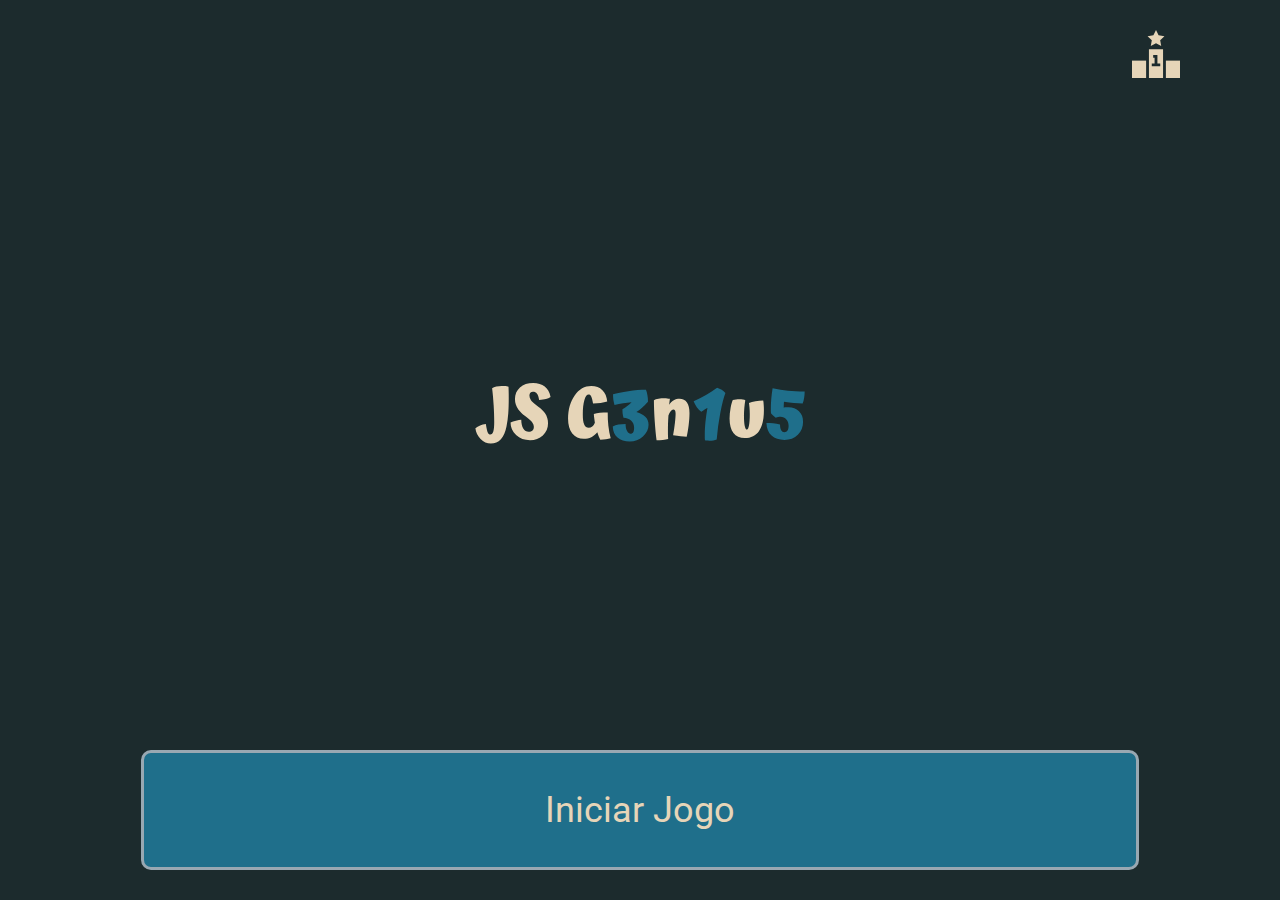
==== index.html @ 6aacd874 "feito responsivo de escolha de números" ====
<html lang="pt">
    <head>
        <meta charset="utf-8">
        <meta name="viewport" content="width=device-width, initial-scale=1, shrink-to-fit=no">
        <meta name="description" content="The MDN Web Docs site
        provides information about Open Web technologies
        including HTML, CSS, and APIs for both Web sites and
        progressive web apps.">
        <title>JS G3n1u5</title>
        <link rel="JS G3n1u5 icon" href="images/logo.png" type="image/png">
        <link rel="stylesheet" type="text/css" href="css/bootstrap.css">
        <link rel="stylesheet" type="text/css" href="css/styles.css">

    </head>

    <body class="container-lg">
        <div class="justify-content-end d-flex icon-ranking">
            <img src="images/ranking.svg" alt="Ícone de ranking de jogadores">
        </div>

        <div class="logo-center">
            <img src="images/logo.svg" alt="Logo do JS G3n1u5">
        </div>

        <div class="play-game">
            <a href="game.html">
                <div>
                    <p>Iniciar Jogo</p>
                </div>
            </a>
            
        </div>
    </body>
---- css/styles.css ----
/* Reset CSS */

/* http://meyerweb.com/eric/tools/css/reset/ 
   v2.0 | 20110126
   License: none (public domain)
*/

html, body, div, span, applet, object, iframe,
h1, h2, h3, h4, h5, h6, p, blockquote, pre,
a, abbr, acronym, address, big, cite, code,
del, dfn, em, img, ins, kbd, q, s, samp,
small, strike, strong, sub, sup, tt, var,
b, u, i, center,
dl, dt, dd, ol, ul, li,
fieldset, form, label, legend,
table, caption, tbody, tfoot, thead, tr, th, td,
article, aside, canvas, details, embed,
figure, figcaption, footer, header, hgroup,
menu, nav, output, ruby, section, summary,
time, mark, audio, video {
	margin: 0;
	padding: 0;
	border: 0;
	font-size: 100%;
	font: inherit;
	vertical-align: baseline;
}
/* HTML5 display-role reset for older browsers */
article, aside, details, figcaption, figure,
footer, header, hgroup, menu, nav, section {
	display: block;
}
body {
	line-height: 1;
}
ol, ul {
	list-style: none;
}
blockquote, q {
	quotes: none;
}
blockquote:before, blockquote:after,
q:before, q:after {
	content: '';
	content: none;
}
table {
	border-collapse: collapse;
	border-spacing: 0;
}

/* End Reset CSS */


/* Variables */

    :root{
        --background: #1C2B2D;
        --accent: #1F6F8B;
        --letter1: #E6D5B8;
		--letter2: #99A8B2;
		
		--top-icon-height: 8.66666vh;
		--footer-play-game-height: 16.66666vh;
		--current-number-height: 43.33vh;
		--numbers-height: 56.66vh;
    }

/* End variables */

/* Fonts */

@font-face {
	font-family: 'Roboto';
	src: url("../webfonts/Roboto-Regular.ttf");
  }

/* End fonts */

body{
	background-color: var(--background);
	font-family: 'Roboto';
}

.icon-ranking{
	padding-top: 3.3vh;
	padding-right: 3.3vh;
	height: var(--top-icon-height)
}

.icon-ranking img{
	height: 5.33vh ;
}

.logo-center{
	display: flex;
	justify-content: center;
	align-items: center;
	height: calc(100vh - var(--top-icon-height) - var(--footer-play-game-height));
}

.logo-center img{
	height: 6.83vh;
}

.play-game{
    height: var(--footer-play-game-height);
    padding-bottom: 3.33vh;
	padding-right: 5.55vw;
	display: flex;
    padding-left: 5.55vw;
    width: 100%;
}

.play-game div{
	height: 100%;
	display: flex;
	justify-content: center;
	align-items: center;
	width: 100%;
	background-color: var(--accent);
	border: 3px solid var(--letter2);
	border-radius: 10px;
	color: var(--letter1);
	text-decoration: none;
	font-size: 4vh;
	transition: 0.3s;
	
}

.play-game a{
	color: var(--letter1);
	text-decoration: none;
	font-size: 4vh;
	width: 100%;
}

.play-game div:hover{
	cursor: pointer;
	transition: 0.3s;
	background-color: var(--letter1);
	border-color: var(--accent);
}

.play-game div:hover p{
	color: var(--accent);
}

.current-number{
	height: calc(100vh - var(--numbers-height));
	display: flex;
	justify-content: center;
	align-items: center;
	
}

.current-number p{
	color: var(--letter1);
	font-size: 94px;
	text-align: center;
}

.current-number-frame{
	width: 25vh;
	height: 25vh;
	display: flex;
	border: 3px solid var(--letter1);
	justify-content: center;
	align-items: center;
}

.numbers p{
	font-size: 64px;
	color: var(--letter2);
}

.row, .col{
	margin: 0px;
	padding: 0px;
}

.col{
	height: 17.5vh;
	width: 17.5vh;
	border-top: 3px solid var(--accent);
	border-left: 3px solid var(--accent);
	display: flex;
	justify-content: center;
	align-items: center;
	transition: 0.3s;
	transition-timing-function:cubic-bezier(0.445, 0.05, 0.55, 0.95);

}

.n7, .n8, .n9{
	border-bottom: 3px solid var(--accent);
}

.n3, .n6, .n9{
	border-right: 3px solid var(--accent);
}
.col:hover{
	transition: 0.3s;
	background-color: var(--accent);
	cursor: pointer;
	transition-timing-function: ease-in-out;
}

.col:hover p{
	color: var(--letter1);
}

.container-number{
	display: flex;
	justify-content: center;
	padding-right: 20px;
	padding-left: 20px;
	padding-bottom: 20px;
	align-items: center;
	height: var(--numbers-height);
}
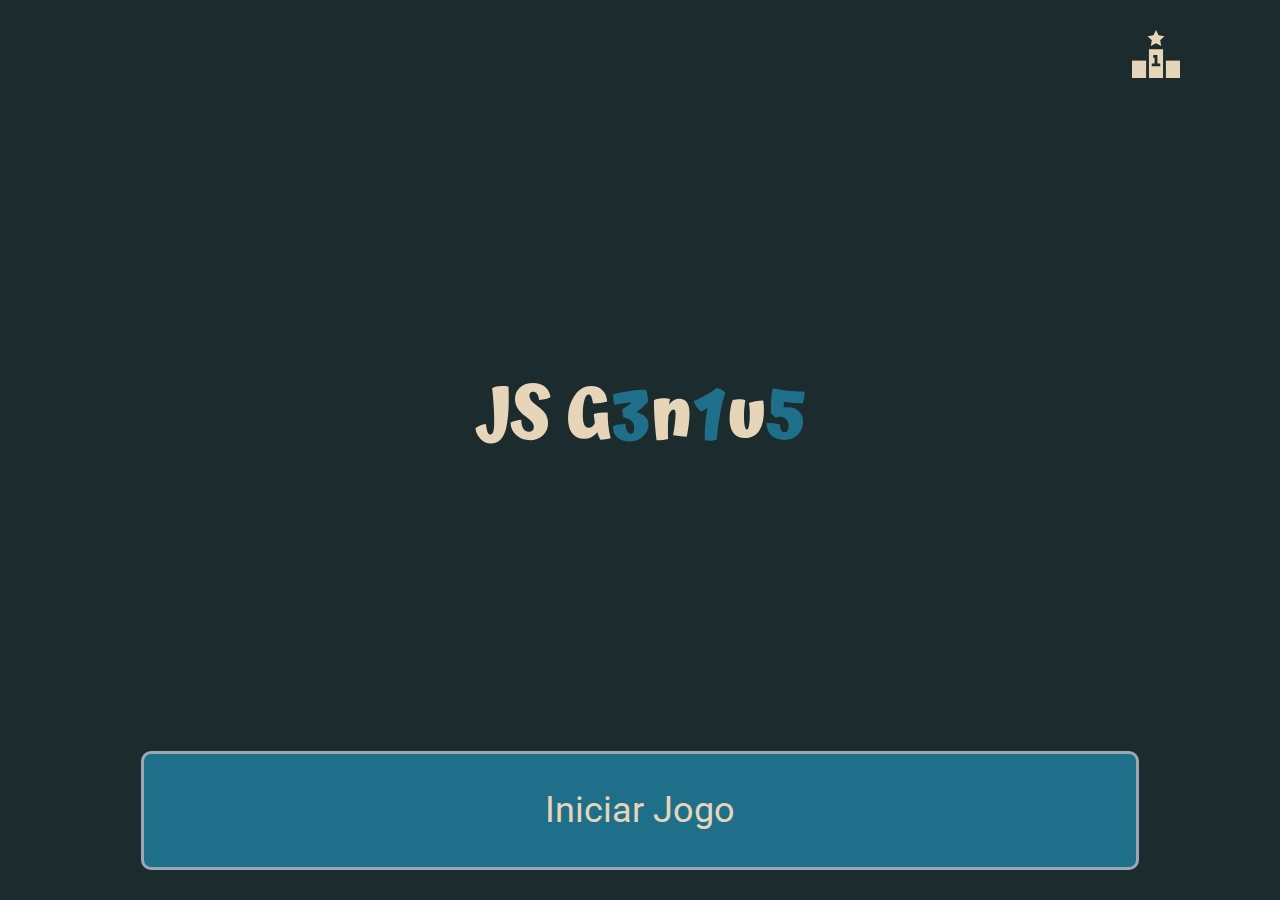
==== commit 6ed899be: "colocado som no primeiro númeor do jogo" ====
--- a/index.html
+++ b/index.html
@@ -14,21 +14,84 @@
     </head>
 
     <body class="container-lg">
-        <div class="justify-content-end d-flex icon-ranking">
-            <img src="images/ranking.svg" alt="Ícone de ranking de jogadores">
+        <div id="index">
+            <div class="justify-content-end d-flex icon-ranking">
+                <a href="ranking.html"><img src="images/ranking.svg" alt="Ícone de ranking de jogadores"></a>
+            </div>
+    
+            <div class="logo-center">
+                <img src="images/logo.svg" alt="Logo do JS G3n1u5">
+            </div>
+    
+            <div >
+                <button onclick="beginGame()" class="play-game">
+                    <div>
+                        <p>Iniciar Jogo</p>
+                    </div>
+                </button>
+            </div>
         </div>
+        
 
-        <div class="logo-center">
-            <img src="images/logo.svg" alt="Logo do JS G3n1u5">
-        </div>
-
-        <div class="play-game">
-            <a href="game.html">
-                <div>
-                    <p>Iniciar Jogo</p>
+        <div id="game">
+            <div class="current-number">
+                <div class="current-number-frame">
+                    <div class="sk-chase">
+                        <div class="sk-chase-dot"></div>
+                        <div class="sk-chase-dot"></div>
+                        <div class="sk-chase-dot"></div>
+                        <div class="sk-chase-dot"></div>
+                        <div class="sk-chase-dot"></div>
+                        <div class="sk-chase-dot"></div>
+                    </div>
+                    <p></p>
                 </div>
-            </a>
-            
+                
+            </div>
+    
+            <div class="container-number">
+                <div class="numbers text-center">
+                    <div class="row">
+                        <button class="col n1" tabindex="1" >
+                            <p>1</p>
+                        </button>
+                        <button class="col n2 " tabindex="2">
+                            <p>2</p>
+                        </button>
+                        <button class="col n3" tabindex="3">
+                            <p>3</p>
+                        </button>
+                    </div>
+                    <div class="row">
+                        <button class="col n4" tabindex="4">
+                            <p >4</p>
+                        </button>
+                        <button class="col n5" tabindex="5">
+                            <p>5</p>
+                        </button>
+                        <button class="col n6" tabindex="6">
+                            <p>6</p>
+                        </button>
+                    </div>
+                    <div class="row">
+                        <button class="col n7" tabindex="7">
+                            <p>7</p>
+                        </button>
+                        <button class="col n8" tabindex="8">
+                            <p>8</p>
+                        </button>
+                        <button class="col n9" tabindex="9">
+                            <p>9</p>
+                        </button>
+                    </div>
+                </div>
+            </div>
         </div>
     </body>
 
+    <script type="text/javascript" src="js/jquery.js"></script>
+    <script type="text/javascript" src="js/script.js"></script>
+    <script type="text/javascript" src="js/tone.js"></script>
+    <script type="text/javascript" src="js/index.js"></script>
+    
+</html>--- a/css/styles.css
+++ b/css/styles.css
@@ -59,11 +59,14 @@
         --accent: #1F6F8B;
         --letter1: #E6D5B8;
 		--letter2: #99A8B2;
+		--scrollbar: #c1c1c1;
+		--scrollbar-background: #fafafa;
 		
 		--top-icon-height: 8.66666vh;
 		--footer-play-game-height: 16.66666vh;
 		--current-number-height: 43.33vh;
 		--numbers-height: 56.66vh;
+		--ranking-title-height: 15.3vh;
     }
 
 /* End variables */
@@ -81,6 +84,8 @@
 	background-color: var(--background);
 	font-family: 'Roboto';
 }
+
+/* Index */
 
 .icon-ranking{
 	padding-top: 3.3vh;
@@ -109,7 +114,10 @@
 	padding-right: 5.55vw;
 	display: flex;
     padding-left: 5.55vw;
-    width: 100%;
+	width: 100%;
+	background: none;
+    outline: none;
+    border: none;
 }
 
 .play-game div{
@@ -146,6 +154,11 @@
 	color: var(--accent);
 }
 
+#game{
+	display: none;
+}
+
+
 .current-number{
 	height: calc(100vh - var(--numbers-height));
 	display: flex;
@@ -156,7 +169,7 @@
 
 .current-number p{
 	color: var(--letter1);
-	font-size: 94px;
+	font-size: 15.66vh;
 	text-align: center;
 }
 
@@ -170,7 +183,7 @@
 }
 
 .numbers p{
-	font-size: 64px;
+	font-size: 10.66vh;
 	color: var(--letter2);
 }
 
@@ -187,9 +200,16 @@
 	display: flex;
 	justify-content: center;
 	align-items: center;
-	transition: 0.3s;
+	background: none;
+	transition: 0.2s;
+	outline: none;
 	transition-timing-function:cubic-bezier(0.445, 0.05, 0.55, 0.95);
 
+}
+
+.col:focus{
+	background-color: var(--accent);
+	outline: none;
 }
 
 .n7, .n8, .n9{
@@ -199,24 +219,335 @@
 .n3, .n6, .n9{
 	border-right: 3px solid var(--accent);
 }
-.col:hover{
+
+.sk-chase {
+	width: 6.67vh;
+    height: 6.67vh;
+	position: relative;
+	animation: sk-chase 2.5s infinite linear both;
+  }
+  
+  .sk-chase-dot {
+	width: 100%;
+	height: 100%;
+	position: absolute;
+	left: 0;
+	top: 0; 
+	animation: sk-chase-dot 2.0s infinite ease-in-out both; 
+  }
+  
+  .sk-chase-dot:before {
+	content: '';
+	display: block;
+	width: 25%;
+	height: 25%;
+	background-color: #fff;
+	border-radius: 100%;
+	animation: sk-chase-dot-before 2.0s infinite ease-in-out both; 
+  }
+  
+  .sk-chase-dot:nth-child(1) { animation-delay: -1.1s; }
+  .sk-chase-dot:nth-child(2) { animation-delay: -1.0s; }
+  .sk-chase-dot:nth-child(3) { animation-delay: -0.9s; }
+  .sk-chase-dot:nth-child(4) { animation-delay: -0.8s; }
+  .sk-chase-dot:nth-child(5) { animation-delay: -0.7s; }
+  .sk-chase-dot:nth-child(6) { animation-delay: -0.6s; }
+  .sk-chase-dot:nth-child(1):before { animation-delay: -1.1s; }
+  .sk-chase-dot:nth-child(2):before { animation-delay: -1.0s; }
+  .sk-chase-dot:nth-child(3):before { animation-delay: -0.9s; }
+  .sk-chase-dot:nth-child(4):before { animation-delay: -0.8s; }
+  .sk-chase-dot:nth-child(5):before { animation-delay: -0.7s; }
+  .sk-chase-dot:nth-child(6):before { animation-delay: -0.6s; }
+  
+  @keyframes sk-chase {
+	100% { transform: rotate(360deg); } 
+  }
+  
+  @keyframes sk-chase-dot {
+	80%, 100% { transform: rotate(360deg); } 
+  }
+  
+  @keyframes sk-chase-dot-before {
+	50% {
+	  transform: scale(0.4); 
+	} 100%, 0% {
+	  transform: scale(1.0); 
+	} 
+  }
+
+.container-number{
+	display: flex;
+	justify-content: center;
+	padding-right: 3.3vh;
+	padding-left: 3.3vh;
+	padding-bottom: 3.3vh;
+	align-items: center;
+	height: var(--numbers-height);
+}
+
+/* deixa o texto dos números inselecionáveis */
+.numbers .row .col{
+	-moz-user-select: none;
+	-webkit-user-select: none;
+	-khtml-user-select:none;
+	-webkit-touch-callout:none;
+	-ms-user-select:none;
+	user-select:none;
+}
+
+/* End of index */
+
+
+/* Ranking */
+
+.ranking-title{
+	height: 5.33vh;
+	display: inline-flex;
+	margin-top: 3.33vh;
+	margin-bottom: 6.66vh;
+	align-items: center;
+}
+
+.ranking-title p{
+	color: var(--letter1);
+	font-size: 4vh;
+	text-align: center;
+	margin: 0 auto;
+	
+
+}
+
+.ranking-title a{
+	cursor: pointer;
+}
+
+.ranking-title img{
+	height: 5.33vh;
+}
+
+.ranking-title div{
+	height: fit-content;
+	position: fixed;
+	padding-left: 3.3vh;
+}
+
+.ranking-names{
+	display: flex;
+	justify-content: space-between;
+	margin-bottom: 3.83vh;
+	margin-top: 3.83vh;
+	align-items: center;
+}
+
+.ranking-names:nth-of-type(1){
+	margin-top: 0px;
+}
+
+.ranking-names div{
+	display: flex;
+	align-items: center;
+}
+
+.ranking-names div p:first-of-type{
+	margin-left: 5.5vh;
+}
+
+.ranking-names div p:nth-of-type(2){
+	margin-left: 4.16vh;
+}
+
+.ranking-names:nth-of-type(1) p, .ranking-names:nth-of-type(2) p, .ranking-names:nth-of-type(3) p{
+	color: var(--letter2);
+}
+
+.ranking-names p{
+	font-size: 4vh;
+	color: var(--accent);
+}
+
+.ranking-score{
+	margin-right: 5.83vw;
+}
+
+.listWrapper{
+	max-height:calc(100vh - var(--ranking-title-height));
+	height: calc(100vh - var(--ranking-title-height));
+	overflow-y:auto;
+	display: flex;
+	align-items: center;
+	justify-content: center;
+}
+
+.listWrapper p{
+	font-size: 4vh;
+	color: var(--accent);
+}
+
+.listWrapper::-webkit-scrollbar{
+	width: 2.66vh;
+	background-color: var(--scrollbar-background);
+}
+
+.listWrapper::-webkit-scrollbar-thumb{
+	border: 4px solid var(--scrollbar-background);
+	border-radius: 10px;
+	-webkit-box-shadow: inset 0 0 6px rgba(0,0,0,.3);
+	background-color: var(--scrollbar);
+}
+
+.loader,
+.loader:before,
+.loader:after {
+  background: var(--letter2);
+  -webkit-animation: load1 1s infinite ease-in-out;
+  animation: load1 1s infinite ease-in-out;
+  width: 1em;
+  height: 4em;
+}
+.loader {
+  color: var(--letter2);
+  text-indent: -9999em;
+  margin: 88px auto;
+  position: relative;
+  font-size: 2vh;
+  -webkit-transform: translateZ(0);
+  -ms-transform: translateZ(0);
+  transform: translateZ(0);
+  -webkit-animation-delay: -0.16s;
+  animation-delay: -0.16s;
+}
+.loader:before,
+.loader:after {
+  position: absolute;
+  top: 0;
+  content: '';
+}
+.loader:before {
+  left: -1.5em;
+  -webkit-animation-delay: -0.32s;
+  animation-delay: -0.32s;
+}
+.loader:after {
+  left: 1.5em;
+}
+@-webkit-keyframes load1 {
+  0%,
+  80%,
+  100% {
+    box-shadow: 0 0;
+    height: 4em;
+  }
+  40% {
+    box-shadow: 0 -2em;
+    height: 5em;
+  }
+}
+@keyframes load1 {
+  0%,
+  80%,
+  100% {
+    box-shadow: 0 0;
+    height: 4em;
+  }
+  40% {
+    box-shadow: 0 -2em;
+    height: 5em;
+  }
+}
+/* End of ranking */
+
+/* End-Game */
+
+.icon-close{
+
+	padding-top: 3.3vh;
+	padding-right: 3.3vh;
+	height: var(--top-icon-height);
+	display: flex;
+	justify-content: flex-end;
+	margin-bottom: 6.66vh;
+
+}
+
+.end-game{
+	height: 25.66vh;
+}
+
+.end-game p{
+	font-size: 8vh;
+	text-align: center;
+	margin: 0 auto;
+	color: var(--letter1);
+}
+
+.score{
+	height: 25.66vh;
+}
+
+.score p{
+	text-align: center;
+	margin: 0 auto;
+	color: var(--letter1);
+}
+
+.score p:nth-of-type(1){
+	font-size: 3vh;
+}
+.score p:nth-of-type(2){
+	font-size: 16vh;
+}
+
+form input[type="text"]{
+    background: transparent;
+	color: var(--letter2);
+	outline: none;
+	border: 3px solid var(--accent);
+	height: 13.33vh;
+	font-size: 4vh;
+	border-radius: 10px;
+	text-indent: 3.5vh;
+	margin: 0 auto;
+	display: block;
+	width: 88.88%;
+
+}
+
+form input::placeholder{
+	color: var(--letter2);
+	margin-left: 3.5vh;
+	font-size: 4vh;
+}
+
+form input[type="submit"]{
+	outline: none;
+    background: var(--accent);
+	color: var(--letter1);
+	border: 3px solid var(--letter2);
+	height: 13.33vh;
+	font-size: 4vh;
+	border-radius: 10px;
+	margin: 0 auto;
+	display: block;
+	width: 88.88%;
 	transition: 0.3s;
-	background-color: var(--accent);
-	cursor: pointer;
-	transition-timing-function: ease-in-out;
-}
-
-.col:hover p{
-	color: var(--letter1);
-}
-
-.container-number{
-	display: flex;
-	justify-content: center;
-	padding-right: 20px;
-	padding-left: 20px;
-	padding-bottom: 20px;
-	align-items: center;
-	height: var(--numbers-height);
-}
-
+	margin-top: 3.33vh;
+}
+
+form input[type="submit"]:hover{
+	transition: 0.3s;
+    background: var(--letter1);
+	color: var(--accent);
+	border: 3px solid var(--accent);
+
+}
+
+.sr-only{
+	position:absolute;
+	left:-10000px;
+	top:auto;
+	width:1px;
+	height:1px;
+	overflow:hidden;
+}
+
+/* End of End-Game */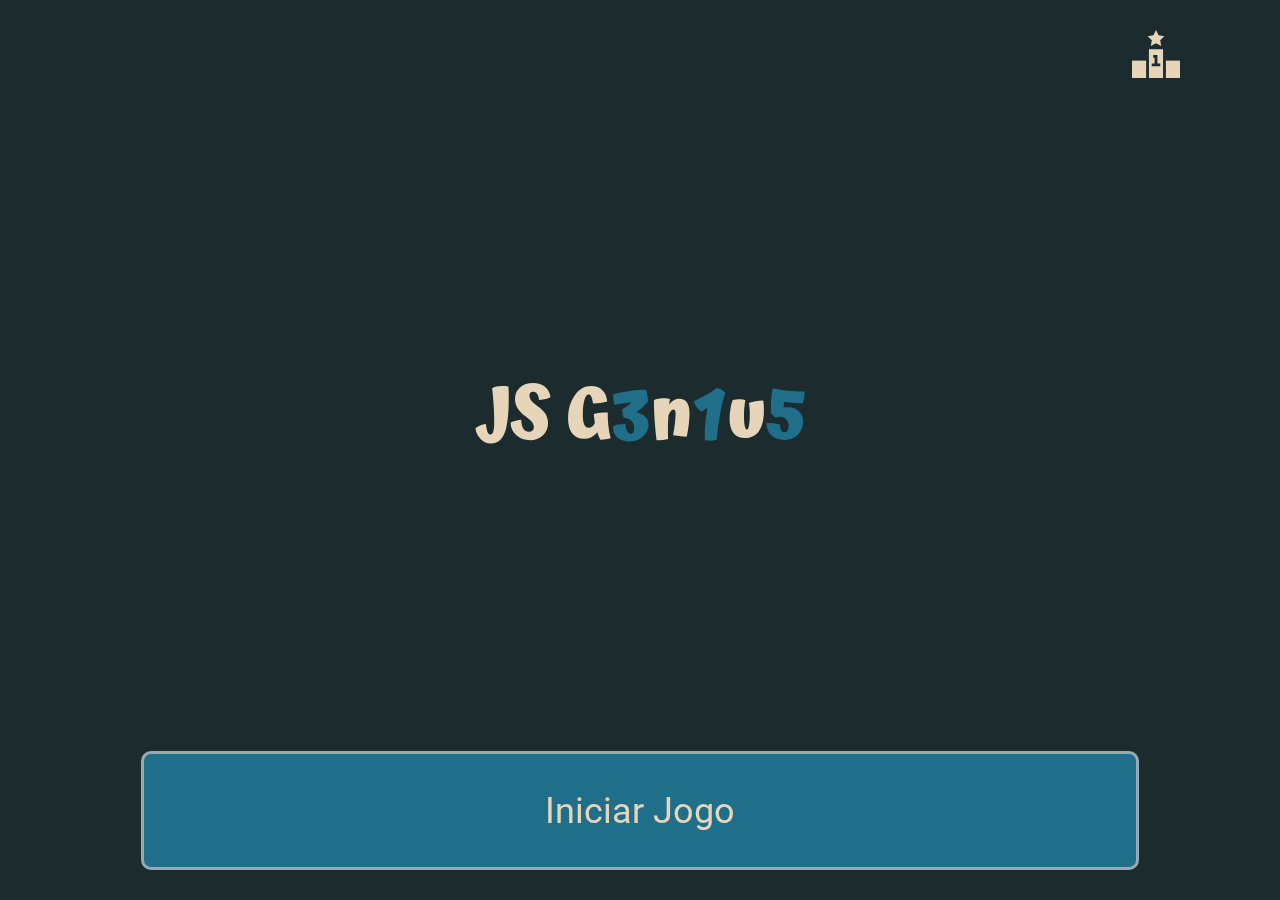
==== commit 6b2399cc: "trocado meta description" ====
--- a/index.html
+++ b/index.html
@@ -2,10 +2,9 @@
     <head>
         <meta charset="utf-8">
         <meta name="viewport" content="width=device-width, initial-scale=1, shrink-to-fit=no">
-        <meta name="description" content="The MDN Web Docs site
-        provides information about Open Web technologies
-        including HTML, CSS, and APIs for both Web sites and
-        progressive web apps.">
+        <meta name="description" content="JS G3n1u5 é um jogo de memória com objetivo de você repetir
+        a sequência dos números mostrados! Garanta alta pontuação e 
+        fique no ranking! Feito por Amélia Guerreiro">
         <title>JS G3n1u5</title>
         <link rel="JS G3n1u5 icon" href="images/logo.png" type="image/png">
         <link rel="stylesheet" type="text/css" href="css/bootstrap.css">
@@ -23,13 +22,12 @@
                 <img src="images/logo.svg" alt="Logo do JS G3n1u5">
             </div>
     
-            <div >
+
                 <button onclick="beginGame()" class="play-game">
                     <div>
                         <p>Iniciar Jogo</p>
                     </div>
                 </button>
-            </div>
         </div>
         
 
--- a/css/styles.css
+++ b/css/styles.css
@@ -95,7 +95,22 @@
 
 .icon-ranking img{
 	height: 5.33vh ;
-}
+	-webkit-transition-duration: 0.3s;
+	transition-duration: 0.3s;
+	-webkit-transition-property: transform;
+	transition-property: transform;
+	-webkit-transform: perspective(1px) translateZ(0);
+  	transform: perspective(1px) translateZ(0);
+  	box-shadow: 0 0 1px rgba(0, 0, 0, 0);
+}
+
+.icon-ranking img:hover{
+	
+	-webkit-transform: scale(0.9);
+	transform: scale(0.9);
+
+}
+
 
 .logo-center{
 	display: flex;
@@ -118,6 +133,10 @@
 	background: none;
     outline: none;
     border: none;
+}
+
+.play-game:focus{
+	outline: none;
 }
 
 .play-game div{
@@ -132,7 +151,13 @@
 	color: var(--letter1);
 	text-decoration: none;
 	font-size: 4vh;
-	transition: 0.3s;
+	-webkit-transition-duration: 0.3s;
+	transition-duration: 0.3s;
+	-webkit-transition-property: transform;
+	transition-property: transform;
+	-webkit-transform: perspective(1px) translateZ(0);
+  	transform: perspective(1px) translateZ(0);
+  	box-shadow: 0 0 1px rgba(0, 0, 0, 0);
 	
 }
 
@@ -144,15 +169,12 @@
 }
 
 .play-game div:hover{
-	cursor: pointer;
-	transition: 0.3s;
-	background-color: var(--letter1);
-	border-color: var(--accent);
-}
-
-.play-game div:hover p{
-	color: var(--accent);
-}
+	-webkit-transform: scale(0.9);
+  	transform: scale(0.9);
+	cursor: url("../images/cursor.svg"), auto;
+}
+
+
 
 #game{
 	display: none;
@@ -195,8 +217,10 @@
 .col{
 	height: 17.5vh;
 	width: 17.5vh;
-	border-top: 3px solid var(--accent);
-	border-left: 3px solid var(--accent);
+	border-top: 4px solid var(--accent);
+	border-left: 4px solid var(--accent);
+	border-right: none;
+	border-bottom: none;
 	display: flex;
 	justify-content: center;
 	align-items: center;
@@ -205,6 +229,11 @@
 	outline: none;
 	transition-timing-function:cubic-bezier(0.445, 0.05, 0.55, 0.95);
 
+
+}
+
+.col:hover{
+	cursor: url("../images/cursor.svg"), auto;
 }
 
 .col:focus{
@@ -213,11 +242,11 @@
 }
 
 .n7, .n8, .n9{
-	border-bottom: 3px solid var(--accent);
+	border-bottom:4px solid var(--accent);
 }
 
 .n3, .n6, .n9{
-	border-right: 3px solid var(--accent);
+	border-right: 4px solid var(--accent);
 }
 
 .sk-chase {
@@ -323,6 +352,18 @@
 
 .ranking-title img{
 	height: 5.33vh;
+	-webkit-transition-duration: 0.3s;
+	transition-duration: 0.3s;
+	-webkit-transition-property: transform;
+	transition-property: transform;
+	-webkit-transform: perspective(1px) translateZ(0);
+  	transform: perspective(1px) translateZ(0);
+  	box-shadow: 0 0 1px rgba(0, 0, 0, 0);
+}
+
+.ranking-title img:hover{
+	-webkit-transform: scale(0.9);
+	transform: scale(0.9);
 }
 
 .ranking-title div{
@@ -469,6 +510,21 @@
 
 }
 
+.icon-close img{
+	-webkit-transition-duration: 0.3s;
+	transition-duration: 0.3s;
+	-webkit-transition-property: transform;
+	transition-property: transform;
+	-webkit-transform: perspective(1px) translateZ(0);
+  	transform: perspective(1px) translateZ(0);
+  	box-shadow: 0 0 1px rgba(0, 0, 0, 0);
+}
+
+.icon-close img:hover{
+	-webkit-transform: scale(0.9);
+	transform: scale(0.9);
+}
+
 .end-game{
 	height: 25.66vh;
 }
@@ -529,15 +585,20 @@
 	margin: 0 auto;
 	display: block;
 	width: 88.88%;
-	transition: 0.3s;
 	margin-top: 3.33vh;
+	-webkit-transition-duration: 0.3s;
+	transition-duration: 0.3s;
+	-webkit-transition-property: transform;
+	transition-property: transform;
+	-webkit-transform: perspective(1px) translateZ(0);
+  	transform: perspective(1px) translateZ(0);
+  	box-shadow: 0 0 1px rgba(0, 0, 0, 0);
 }
 
 form input[type="submit"]:hover{
-	transition: 0.3s;
-    background: var(--letter1);
-	color: var(--accent);
-	border: 3px solid var(--accent);
+	cursor: url("../images/cursor.svg"), auto;
+	-webkit-transform: scale(0.9);
+	transform: scale(0.9);
 
 }
 
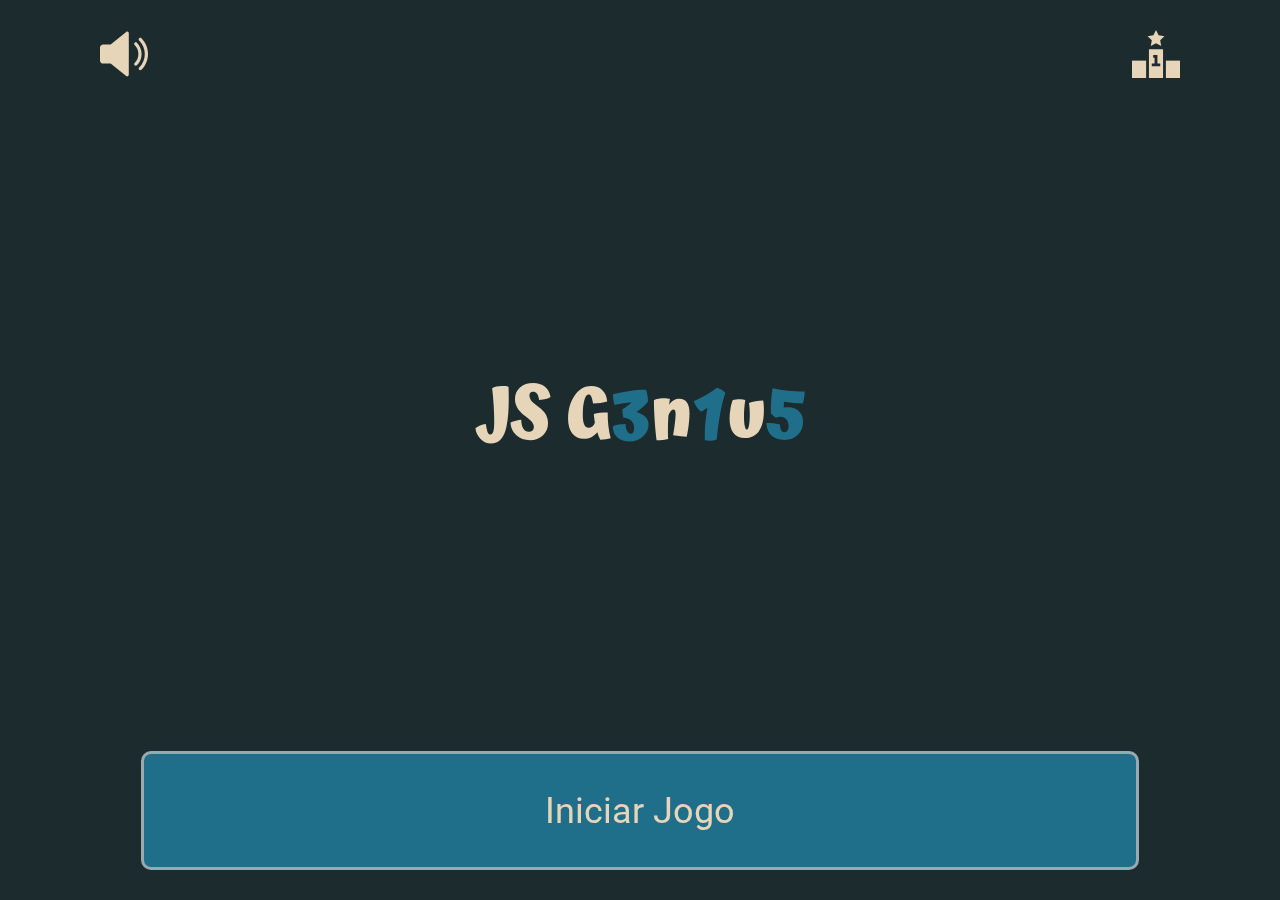
==== commit a7eee9b0: "colocado opções de som na tela inicial" ====
--- a/index.html
+++ b/index.html
@@ -6,7 +6,7 @@
         a sequência dos números mostrados! Garanta alta pontuação e 
         fique no ranking! Feito por Amélia Guerreiro">
         <title>JS G3n1u5</title>
-        <link rel="JS G3n1u5 icon" href="images/logo.png" type="image/png">
+        <link rel="JS G3n1u5 icon" href="images/logo.svg" type="image/png">
         <link rel="stylesheet" type="text/css" href="css/bootstrap.css">
         <link rel="stylesheet" type="text/css" href="css/styles.css">
 
@@ -14,7 +14,8 @@
 
     <body class="container-lg">
         <div id="index">
-            <div class="justify-content-end d-flex icon-ranking">
+            <div class="justify-content-between d-flex icon-ranking">
+                <img class="sound" src="images/volume.svg" alt="Ícone de som ligado" val="on">
                 <a href="ranking.html"><img src="images/ranking.svg" alt="Ícone de ranking de jogadores"></a>
             </div>
     
--- a/css/styles.css
+++ b/css/styles.css
@@ -61,7 +61,7 @@
 		--letter2: #99A8B2;
 		--scrollbar: #c1c1c1;
 		--scrollbar-background: #fafafa;
-		
+
 		--top-icon-height: 8.66666vh;
 		--footer-play-game-height: 16.66666vh;
 		--current-number-height: 43.33vh;
@@ -90,6 +90,7 @@
 .icon-ranking{
 	padding-top: 3.3vh;
 	padding-right: 3.3vh;
+	padding-left: 3.3vh;
 	height: var(--top-icon-height)
 }
 
@@ -105,7 +106,6 @@
 }
 
 .icon-ranking img:hover{
-	
 	-webkit-transform: scale(0.9);
 	transform: scale(0.9);
 
@@ -140,7 +140,10 @@
 }
 
 .play-game div{
+	min-height: 100%;
+	min-height: -webkit-fill-available;
 	height: 100%;
+	height: -webkit-fill-available;
 	display: flex;
 	justify-content: center;
 	align-items: center;
@@ -174,8 +177,6 @@
 	cursor: url("../images/cursor.svg"), auto;
 }
 
-
-
 #game{
 	display: none;
 }
@@ -248,6 +249,9 @@
 .n3, .n6, .n9{
 	border-right: 4px solid var(--accent);
 }
+
+
+/* Animation loading dots */
 
 .sk-chase {
 	width: 6.67vh;
@@ -304,6 +308,8 @@
 	} 
   }
 
+/* End animation loading dots */
+
 .container-number{
 	display: flex;
 	justify-content: center;
@@ -314,7 +320,7 @@
 	height: var(--numbers-height);
 }
 
-/* deixa o texto dos números inselecionáveis */
+/* unselectable numbers */
 .numbers .row .col{
 	-moz-user-select: none;
 	-webkit-user-select: none;
@@ -511,6 +517,7 @@
 }
 
 .icon-close img{
+	height: 5.33vh;
 	-webkit-transition-duration: 0.3s;
 	transition-duration: 0.3s;
 	-webkit-transition-property: transform;
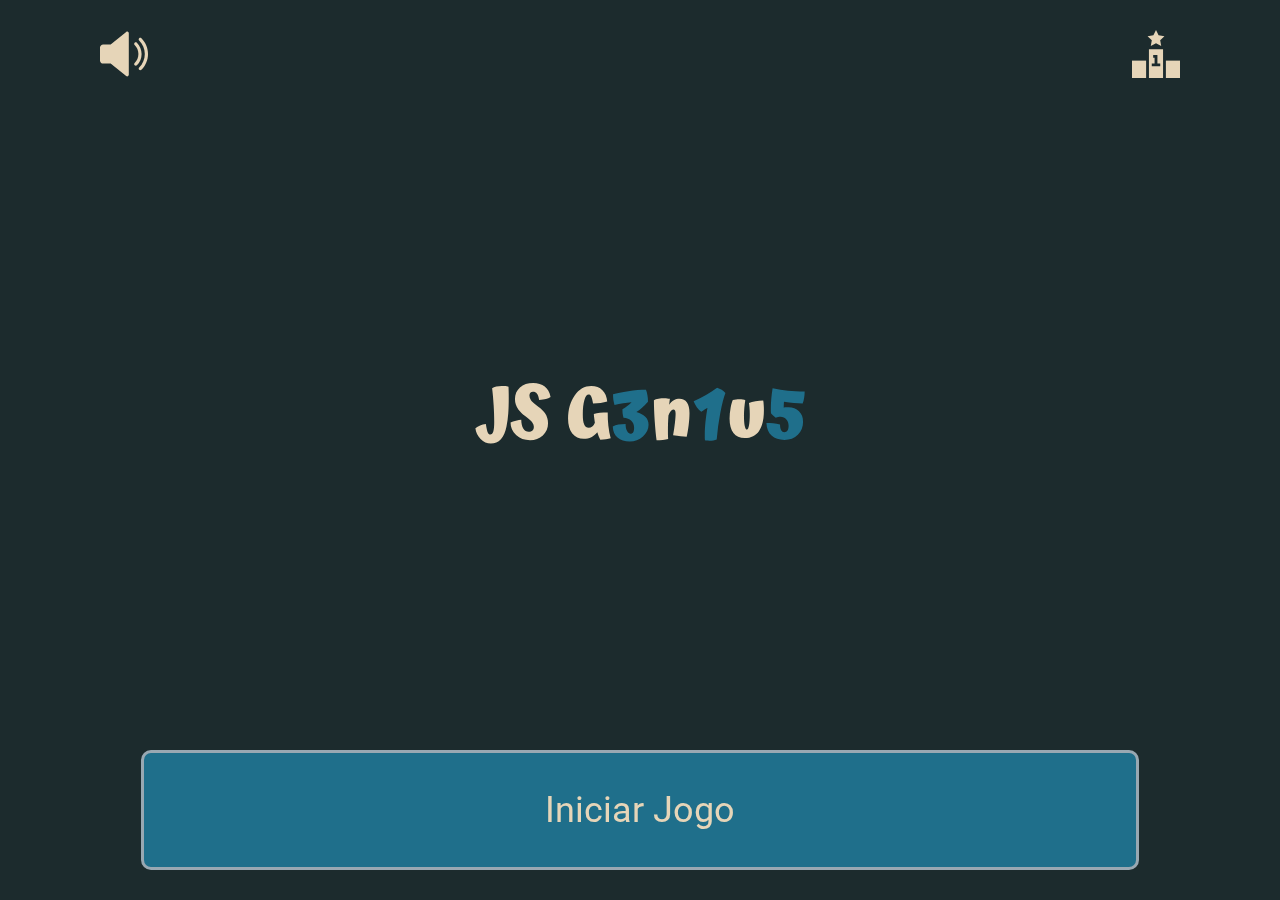
==== commit 0e57c56d: "consertado button do index" ====
--- a/index.html
+++ b/index.html
@@ -15,20 +15,21 @@
     <body class="container-lg">
         <div id="index">
             <div class="justify-content-between d-flex icon-ranking">
-                <img class="sound" src="images/volume.svg" alt="Ícone de som ligado" val="on">
+                <img class="sound" src="images/volume.svg" alt="Ícone de som ligado" val="on" tabindex="0">
                 <a href="ranking.html"><img src="images/ranking.svg" alt="Ícone de ranking de jogadores"></a>
             </div>
     
             <div class="logo-center">
                 <img src="images/logo.svg" alt="Logo do JS G3n1u5">
             </div>
-    
+            
+            <div class="play-game">
+                <button onclick="beginGame()">
+                    <p>Iniciar Jogo</p>
+                </button>
+            </div>
+            
 
-                <button onclick="beginGame()" class="play-game">
-                    <div>
-                        <p>Iniciar Jogo</p>
-                    </div>
-                </button>
         </div>
         
 
--- a/css/styles.css
+++ b/css/styles.css
@@ -124,54 +124,40 @@
 }
 
 .play-game{
-    height: var(--footer-play-game-height);
-    padding-bottom: 3.33vh;
+	height: var(--footer-play-game-height);
+	display: flex;
+	padding-bottom: 3.33vh;
 	padding-right: 5.55vw;
-	display: flex;
-    padding-left: 5.55vw;
-	width: 100%;
-	background: none;
-    outline: none;
-    border: none;
-}
-
-.play-game:focus{
-	outline: none;
-}
-
-.play-game div{
-	min-height: 100%;
-	min-height: -webkit-fill-available;
+	padding-left: 5.55vw;
+}
+
+.play-game button{
+	
+	text-decoration: none;
+	color: var(--letter1);
+	font-size: 4vh;
+	justify-content: center;
+	align-items: center;
+	background-color: var(--accent);
+	border: 3px solid var(--letter2);
+	text-decoration: none;
+	font-size: 4vh;
 	height: 100%;
 	height: -webkit-fill-available;
 	display: flex;
-	justify-content: center;
-	align-items: center;
 	width: 100%;
-	background-color: var(--accent);
-	border: 3px solid var(--letter2);
 	border-radius: 10px;
-	color: var(--letter1);
-	text-decoration: none;
-	font-size: 4vh;
 	-webkit-transition-duration: 0.3s;
 	transition-duration: 0.3s;
 	-webkit-transition-property: transform;
 	transition-property: transform;
 	-webkit-transform: perspective(1px) translateZ(0);
   	transform: perspective(1px) translateZ(0);
-  	box-shadow: 0 0 1px rgba(0, 0, 0, 0);
-	
-}
-
-.play-game a{
-	color: var(--letter1);
-	text-decoration: none;
-	font-size: 4vh;
-	width: 100%;
-}
-
-.play-game div:hover{
+	box-shadow: 0 0 1px rgba(0, 0, 0, 0);
+	  
+}
+
+.play-game button:hover{
 	-webkit-transform: scale(0.9);
   	transform: scale(0.9);
 	cursor: url("../images/cursor.svg"), auto;
@@ -181,6 +167,15 @@
 	display: none;
 }
 
+.container-number{
+	display: flex;
+	justify-content: center;
+	padding-right: 3.3vh;
+	padding-left: 3.3vh;
+	padding-bottom: 3.3vh;
+	align-items: center;
+	height: var(--numbers-height);
+}
 
 .current-number{
 	height: calc(100vh - var(--numbers-height));
@@ -229,8 +224,6 @@
 	transition: 0.2s;
 	outline: none;
 	transition-timing-function:cubic-bezier(0.445, 0.05, 0.55, 0.95);
-
-
 }
 
 .col:hover{
@@ -240,6 +233,10 @@
 .col:focus{
 	background-color: var(--accent);
 	outline: none;
+}
+
+.col-hover:hover{
+	background-color: var(--accent);
 }
 
 .n7, .n8, .n9{
@@ -310,15 +307,7 @@
 
 /* End animation loading dots */
 
-.container-number{
-	display: flex;
-	justify-content: center;
-	padding-right: 3.3vh;
-	padding-left: 3.3vh;
-	padding-bottom: 3.3vh;
-	align-items: center;
-	height: var(--numbers-height);
-}
+
 
 /* unselectable numbers */
 .numbers .row .col{
@@ -348,7 +337,6 @@
 	font-size: 4vh;
 	text-align: center;
 	margin: 0 auto;
-	
 
 }
 
@@ -441,6 +429,8 @@
 	-webkit-box-shadow: inset 0 0 6px rgba(0,0,0,.3);
 	background-color: var(--scrollbar);
 }
+
+/* Animation loader ranking */
 
 .loader,
 .loader:before,
@@ -501,6 +491,9 @@
     height: 5em;
   }
 }
+
+/* End animation loader ranking */
+
 /* End of ranking */
 
 /* End-Game */
@@ -609,6 +602,8 @@
 
 }
 
+
+/* class to screen reader only */
 .sr-only{
 	position:absolute;
 	left:-10000px;
